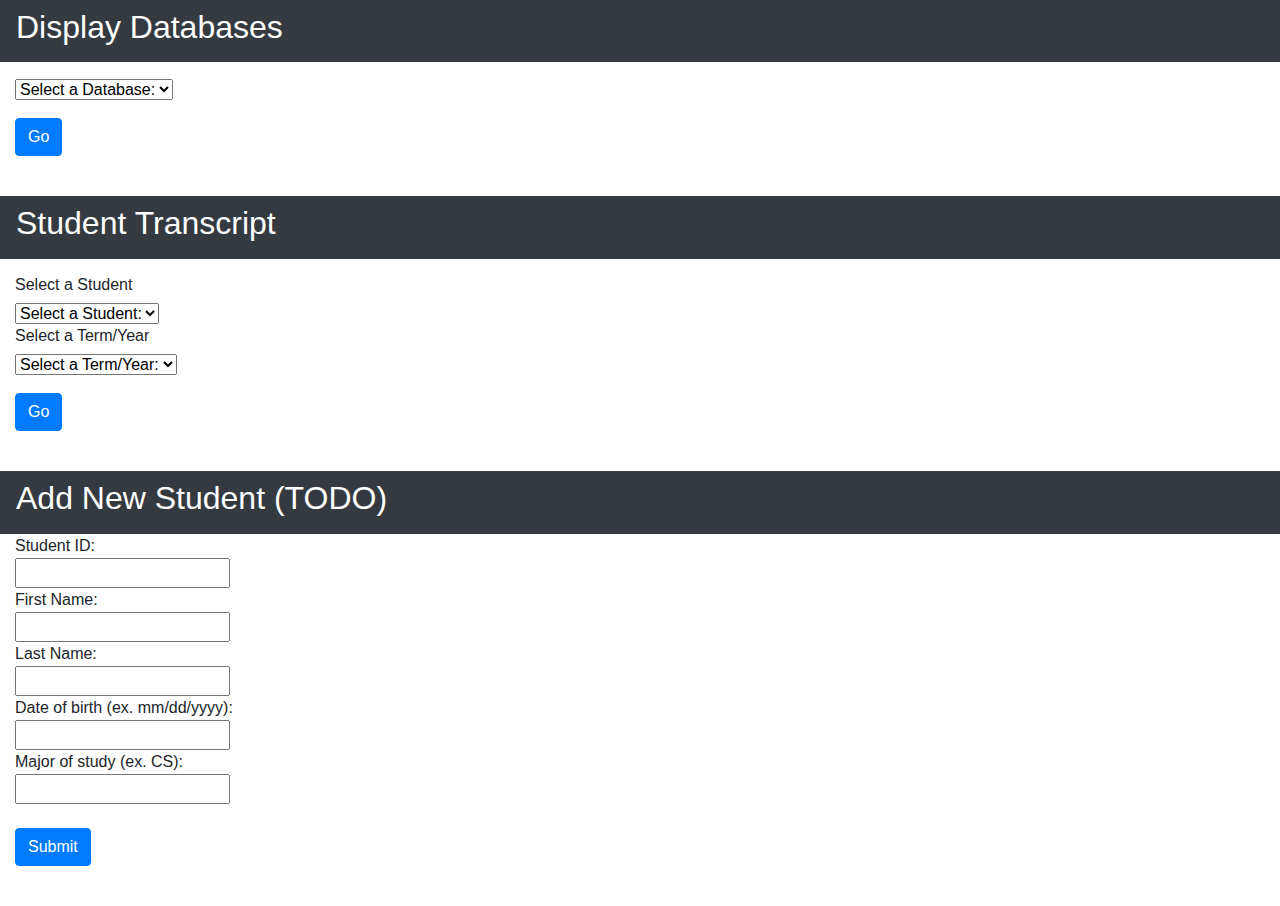
==== HW4/public/index.html @ 66202b8d "Finished Database and Transcript Parts" ====
<!DOCTYPE html>
<html>
<head>
  <title>Harry Chong's Weather Program</title>
  <meta charset="UTF-8">
  <meta name="viewport" content="width=device-width, initial-scale=1">
  
  <!-- Import Bootstrap -->
  <link rel="stylesheet" href="https://stackpath.bootstrapcdn.com/bootstrap/4.3.1/css/bootstrap.min.css" integrity="sha384-ggOyR0iXCbMQv3Xipma34MD+dH/1fQ784/j6cY/iJTQUOhcWr7x9JvoRxT2MZw1T" crossorigin="anonymous">
	
  <!-- Import Javascripts -->
  <script type="text/javascript" src="access_database.js"></script>
  <script type="text/javascript" src="get_transcript.js"></script>
  <script type="text/javascript" src="modify_dropdown.js"></script>
  <script src="https://ajax.googleapis.com/ajax/libs/jquery/3.4.1/jquery.min.js"></script>
  <script src="https://stackpath.bootstrapcdn.com/bootstrap/4.3.1/js/bootstrap.min.js" integrity="sha384-JjSmVgyd0p3pXB1rRibZUAYoIIy6OrQ6VrjIEaFf/nJGzIxFDsf4x0xIM+B07jRM" crossorigin="anonymous"></script>
</head>

<body onload="updateDropdown()">
<!-- Display Database Header -->
<div class="bar-fluid">
  <nav class="navbar navbar-expand-md navbar-dark bg-dark">
    <div class="navbar-collapse">
    <ul class="navbar-nav">
      <li>
      <h2 style="color: white">Display Databases</h2>
      </li>
    </ul>
    </div>
  </nav>
</div>

<!-- Display Database -->
<div class="container-fluid">
  <!-- Table to be populated with Server Response -->
  <div class="row"> 
    <table class="table table-striped" id="database_table">
      <thead class="thead-dark" id="database_header">
      </thead>

      <tbody style="font-weight: bold" id="database_body">
      </tbody>
    </table> 
  </div> 

  <!-- Display Database -->
  <select id="database_selection">
    <option disabled selected> Select a Database: </option>
    <option value="1">Student</option>
    <option value="2">Course</option>
    <option value="3">Grades</option>
  </select>

  <!-- Selection Message -->
  <p id="database_result"></p>

  <!-- Error Message -->
  <p style="color: red" id="status"></p>

  <button type="button" class="btn btn-primary" onclick="resetDatabaseTable(); getInfo()">Go</button>
  <p> <br> </p>
</div>

<!-- Display Transcript Header -->
<div class="bar-fluid">
  <nav class="navbar navbar-expand-md navbar-dark bg-dark">
    <div class="navbar-collapse">
    <ul class="navbar-nav">
      <li>
      <h2 style="color: white">Student Transcript</h2>
      </li>
    </ul>
    </div>
  </nav>
</div>

<!-- Student Transcript Search -->
<div class="container-fluid">
  <!-- Table to be populated with Server Response -->
  <div class="row"> 
    <table class="table table-striped" id="transcript_table">
      <thead class="thead-dark" id="student_table_header">
      </thead>

      <tbody style="font-weight: bold" id="student_table_body">
      </tbody>
    </table> 
  </div> 

  <!-- Transcript Search -->
  <h6> Select a Student </h6>
  <select id="student_dropdown">
    <option disabled selected> Select a Student: </option>
  </select>

  <h6> Select a Term/Year </h6>
  <select id="term_dropdown" required>
    <option disabled selected> Select a Term/Year: </option>
  </select>

  <!-- Selection Message -->
  <p id="transcript_result"></p>

  <!-- Error Message -->
  <p style="color: red" id="transcript_status"></p>

  <button type="button" class="btn btn-primary" onclick="resetTranscriptTable(); getTranscript()">Go</button>
  <p> <br> </p>
</div>

<!-- Add New Student Header -->
<div class="bar-fluid">
  <nav class="navbar navbar-expand-md navbar-dark bg-dark">
    <div class="navbar-collapse">
    <ul class="navbar-nav">
      <li>
      <h2 style="color: white">Add New Student (TODO)</h2>
      </li>
    </ul>
    </div>
  </nav>
</div>

<!-- Add Student -->
<div class="container-fluid">
    <!-- Transcript Search -->
    <form action="">
      Student ID:<br>
      <input type="text" name="studentID" value="">
      <br>
      First Name:<br>
      <input type="text" name="lastName" value="">
      <br>
      Last Name:<br>
      <input type="text" name="firstName" value="">
      <br>
      Date of birth (ex. mm/dd/yyyy):<br>
      <input type="text" name="birth" value="">
      <br>
      Major of study (ex. CS):<br>
      <input type="text" name="major" value="">
      <br><br>

      <input type="submit" class="btn btn-primary" value="Submit">
      <p> <br> </p>
    </form> 

    <p id="student_status"></p>
  </div>
</body>
</html>
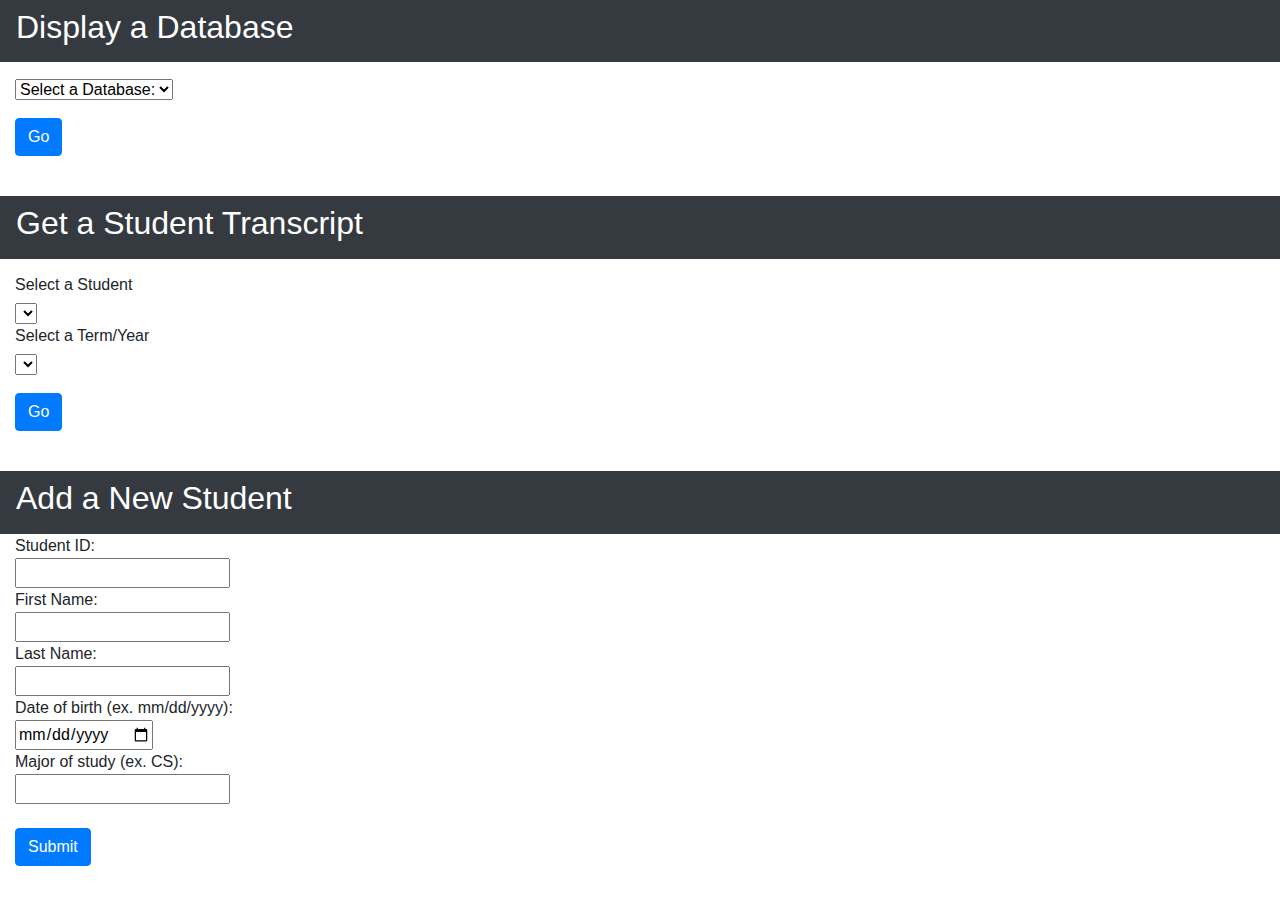
==== commit 16a63341: "Upload updated code" ====
--- a/HW4/public/index.html
+++ b/HW4/public/index.html
@@ -1,7 +1,7 @@
 <!DOCTYPE html>
 <html>
 <head>
-  <title>Harry Chong's Weather Program</title>
+  <title>Harry Chong's Database Application</title>
   <meta charset="UTF-8">
   <meta name="viewport" content="width=device-width, initial-scale=1">
   
@@ -12,140 +12,142 @@
   <script type="text/javascript" src="access_database.js"></script>
   <script type="text/javascript" src="get_transcript.js"></script>
   <script type="text/javascript" src="modify_dropdown.js"></script>
+  <script type="text/javascript" src="add_student.js"></script>
   <script src="https://ajax.googleapis.com/ajax/libs/jquery/3.4.1/jquery.min.js"></script>
   <script src="https://stackpath.bootstrapcdn.com/bootstrap/4.3.1/js/bootstrap.min.js" integrity="sha384-JjSmVgyd0p3pXB1rRibZUAYoIIy6OrQ6VrjIEaFf/nJGzIxFDsf4x0xIM+B07jRM" crossorigin="anonymous"></script>
 </head>
 
 <body onload="updateDropdown()">
-<!-- Display Database Header -->
-<div class="bar-fluid">
-  <nav class="navbar navbar-expand-md navbar-dark bg-dark">
-    <div class="navbar-collapse">
-    <ul class="navbar-nav">
-      <li>
-      <h2 style="color: white">Display Databases</h2>
-      </li>
-    </ul>
-    </div>
-  </nav>
-</div>
-
-<!-- Display Database -->
-<div class="container-fluid">
-  <!-- Table to be populated with Server Response -->
-  <div class="row"> 
-    <table class="table table-striped" id="database_table">
-      <thead class="thead-dark" id="database_header">
-      </thead>
-
-      <tbody style="font-weight: bold" id="database_body">
-      </tbody>
-    </table> 
-  </div> 
+  <!-- Display Database Header -->
+  <div class="bar-fluid">
+    <nav class="navbar navbar-expand-md navbar-dark bg-dark">
+      <div class="navbar-collapse">
+      <ul class="navbar-nav">
+        <li>
+          <h2 style="color: white">Display a Database</h2>
+        </li>
+      </ul>
+      </div>
+    </nav>
+  </div>
 
   <!-- Display Database -->
-  <select id="database_selection">
-    <option disabled selected> Select a Database: </option>
-    <option value="1">Student</option>
-    <option value="2">Course</option>
-    <option value="3">Grades</option>
-  </select>
+  <div class="container-fluid">
+    <!-- Table to be populated with Server Response -->
+    <div class="row"> 
+      <table class="table table-striped" id="database_table">
+        <thead class="thead-dark" id="database_header">
+        </thead>
 
-  <!-- Selection Message -->
-  <p id="database_result"></p>
+        <tbody style="font-weight: bold" id="database_body">
+        </tbody>
+      </table> 
+    </div> 
 
-  <!-- Error Message -->
-  <p style="color: red" id="status"></p>
+    <!-- Display Database -->
+    <select id="database_selection">
+      <option disabled selected> Select a Database: </option>
+      <option value="1">Student</option>
+      <option value="2">Course</option>
+      <option value="3">Grades</option>
+    </select>
 
-  <button type="button" class="btn btn-primary" onclick="resetDatabaseTable(); getInfo()">Go</button>
-  <p> <br> </p>
-</div>
+    <!-- Selection Message -->
+    <p id="database_result"></p>
 
-<!-- Display Transcript Header -->
-<div class="bar-fluid">
-  <nav class="navbar navbar-expand-md navbar-dark bg-dark">
-    <div class="navbar-collapse">
-    <ul class="navbar-nav">
-      <li>
-      <h2 style="color: white">Student Transcript</h2>
-      </li>
-    </ul>
-    </div>
-  </nav>
-</div>
+    <!-- Error Message -->
+    <p style="color: red" id="status"></p>
 
-<!-- Student Transcript Search -->
-<div class="container-fluid">
-  <!-- Table to be populated with Server Response -->
-  <div class="row"> 
-    <table class="table table-striped" id="transcript_table">
-      <thead class="thead-dark" id="student_table_header">
-      </thead>
+    <button type="button" class="btn btn-primary" onclick="resetDatabaseTable(); getInfo()">Go</button>
+    <p> <br> </p>
+  </div>
 
-      <tbody style="font-weight: bold" id="student_table_body">
-      </tbody>
-    </table> 
-  </div> 
+  <!-- Display Transcript Header -->
+  <div class="bar-fluid">
+    <nav class="navbar navbar-expand-md navbar-dark bg-dark">
+      <div class="navbar-collapse">
+      <ul class="navbar-nav">
+        <li>
+        <h2 style="color: white">Get a Student Transcript</h2>
+        </li>
+      </ul>
+      </div>
+    </nav>
+  </div>
 
-  <!-- Transcript Search -->
-  <h6> Select a Student </h6>
-  <select id="student_dropdown">
-    <option disabled selected> Select a Student: </option>
-  </select>
+  <!-- Student Transcript Search -->
+  <div class="container-fluid">
+    <!-- Table to be populated with Server Response -->
+    <div class="row"> 
+      <table class="table table-striped" id="transcript_table">
+        <thead class="thead-dark" id="student_table_header">
+        </thead>
 
-  <h6> Select a Term/Year </h6>
-  <select id="term_dropdown" required>
-    <option disabled selected> Select a Term/Year: </option>
-  </select>
+        <tbody style="font-weight: bold" id="student_table_body">
+        </tbody>
+      </table> 
+    </div> 
 
-  <!-- Selection Message -->
-  <p id="transcript_result"></p>
+    <!-- Transcript Search -->
+    <h6> Select a Student </h6>
+    <select id="student_dropdown">
+      <option disabled selected> Select a Student: </option>
+    </select>
 
-  <!-- Error Message -->
-  <p style="color: red" id="transcript_status"></p>
+    <h6> Select a Term/Year </h6>
+    <select id="term_dropdown" required>
+      <option disabled selected> Select a Term/Year: </option>
+    </select>
 
-  <button type="button" class="btn btn-primary" onclick="resetTranscriptTable(); getTranscript()">Go</button>
-  <p> <br> </p>
-</div>
+    <!-- Selection Message -->
+    <p id="transcript_result"></p> 
 
-<!-- Add New Student Header -->
-<div class="bar-fluid">
-  <nav class="navbar navbar-expand-md navbar-dark bg-dark">
-    <div class="navbar-collapse">
-    <ul class="navbar-nav">
-      <li>
-      <h2 style="color: white">Add New Student (TODO)</h2>
-      </li>
-    </ul>
-    </div>
-  </nav>
-</div>
+    <!-- Error Message -->
+    <p style="color: red" id="transcript_status"></p>
 
-<!-- Add Student -->
-<div class="container-fluid">
-    <!-- Transcript Search -->
-    <form action="">
+    <button type="button" class="btn btn-primary" onclick="resetTranscriptTable(); getTranscript()">Go</button>
+    <p> <br> </p>
+  </div>
+
+  <!-- Add New Student Header -->
+  <div class="bar-fluid">
+    <nav class="navbar navbar-expand-md navbar-dark bg-dark">
+      <div class="navbar-collapse">
+      <ul class="navbar-nav">
+        <li>
+        <h2 style="color: white">Add a New Student</h2>
+        </li>
+      </ul>
+      </div>
+    </nav>
+  </div>
+
+  <!-- Add Student -->
+  <div class="container-fluid">
+    <!-- Input Field for Information -->
+    <form name="myform" action="javascript:addStudent(studentID.value, firstName.value, lastName.value, birth.value, major.value)">
       Student ID:<br>
-      <input type="text" name="studentID" value="">
+      <input type="text" name="studentID" id="studentID" value="" maxlength="7" required>
       <br>
       First Name:<br>
-      <input type="text" name="lastName" value="">
+      <input type="text" name="firstName" id="firstName" value="" maxlength="15" required>
       <br>
       Last Name:<br>
-      <input type="text" name="firstName" value="">
+      <input type="text" name="lastName" id="lastName" value="" maxlength="15" required>
       <br>
       Date of birth (ex. mm/dd/yyyy):<br>
-      <input type="text" name="birth" value="">
+      <input type="date" name="birth" id="birth" value="" required>
       <br>
       Major of study (ex. CS):<br>
-      <input type="text" name="major" value="">
+      <input type="text" name="major" id="major" value="" maxlength="5" required>
       <br><br>
 
-      <input type="submit" class="btn btn-primary" value="Submit">
+      <input type="submit" class="btn btn-primary" value="Submit" required>
       <p> <br> </p>
     </form> 
 
-    <p id="student_status"></p>
+    <!-- Status Message -->
+    <p style="color: red" id="student_status"></p>
   </div>
 </body>
 </html>
